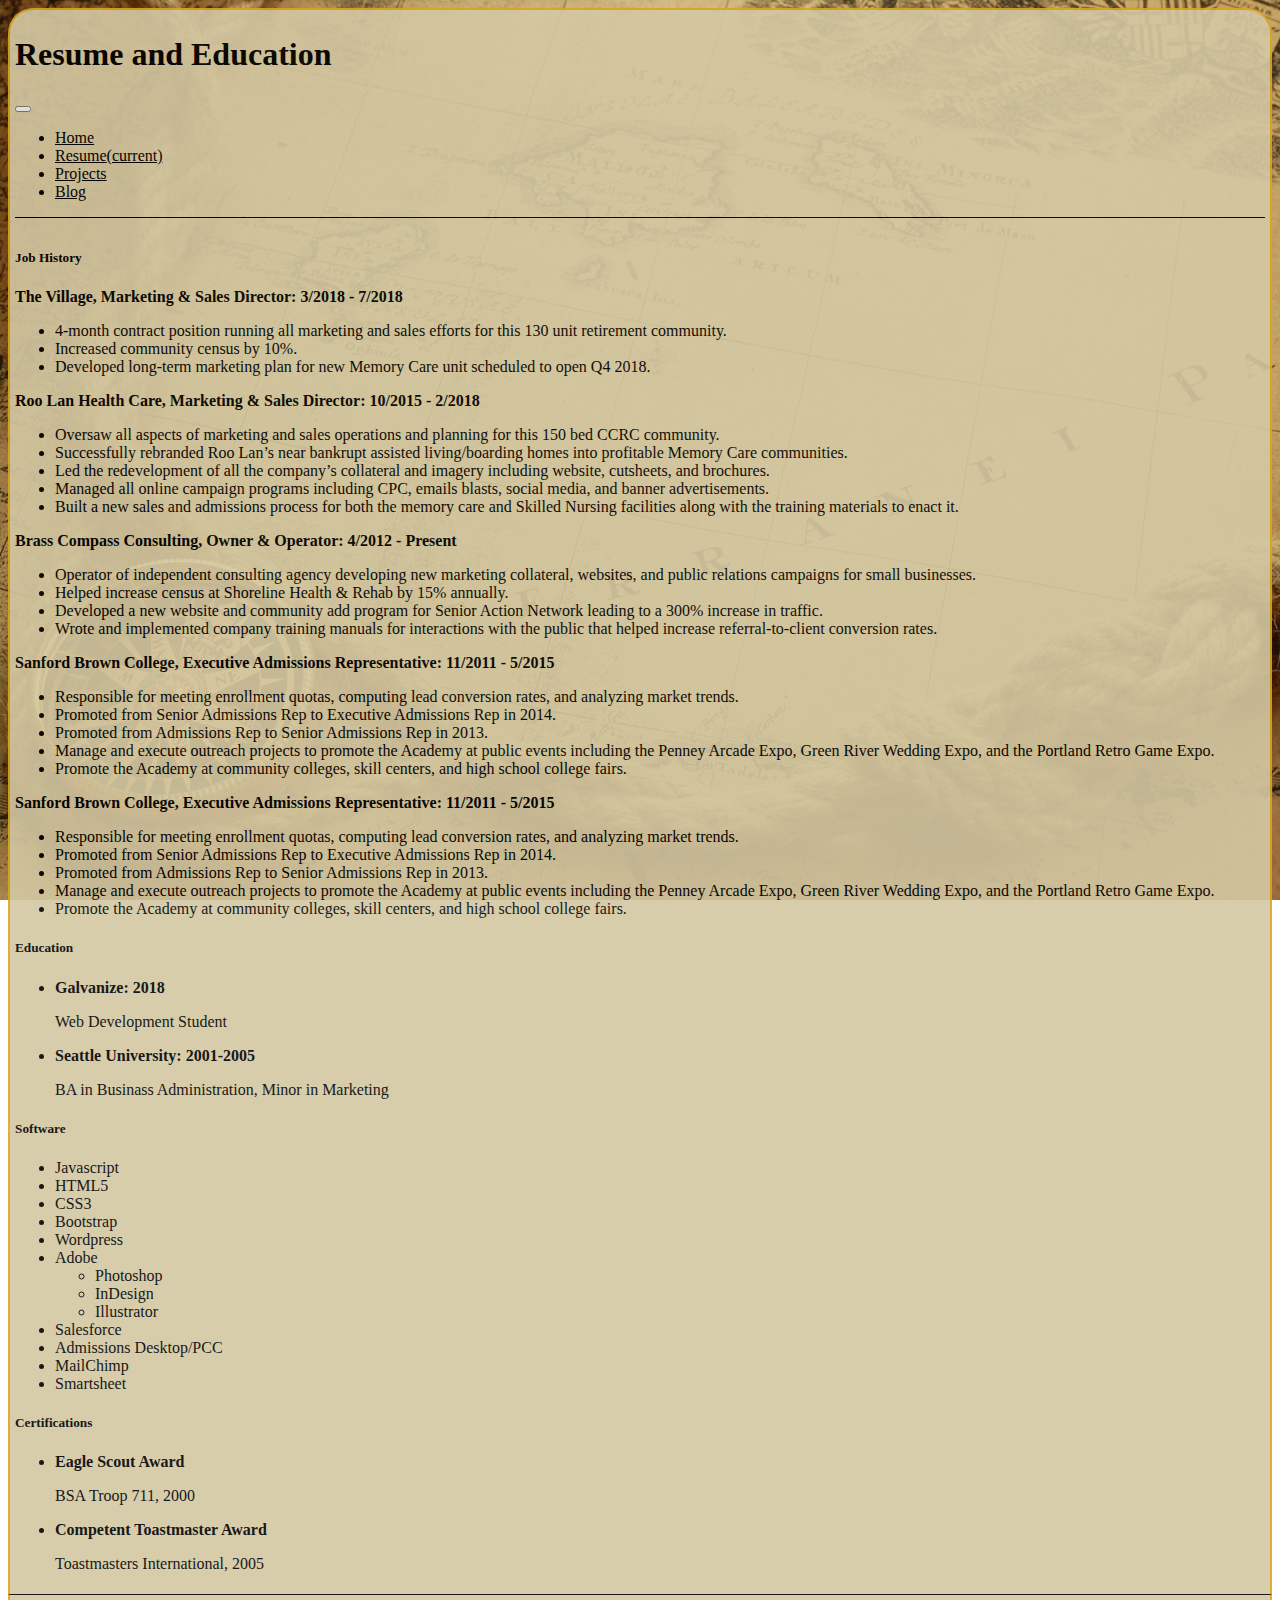
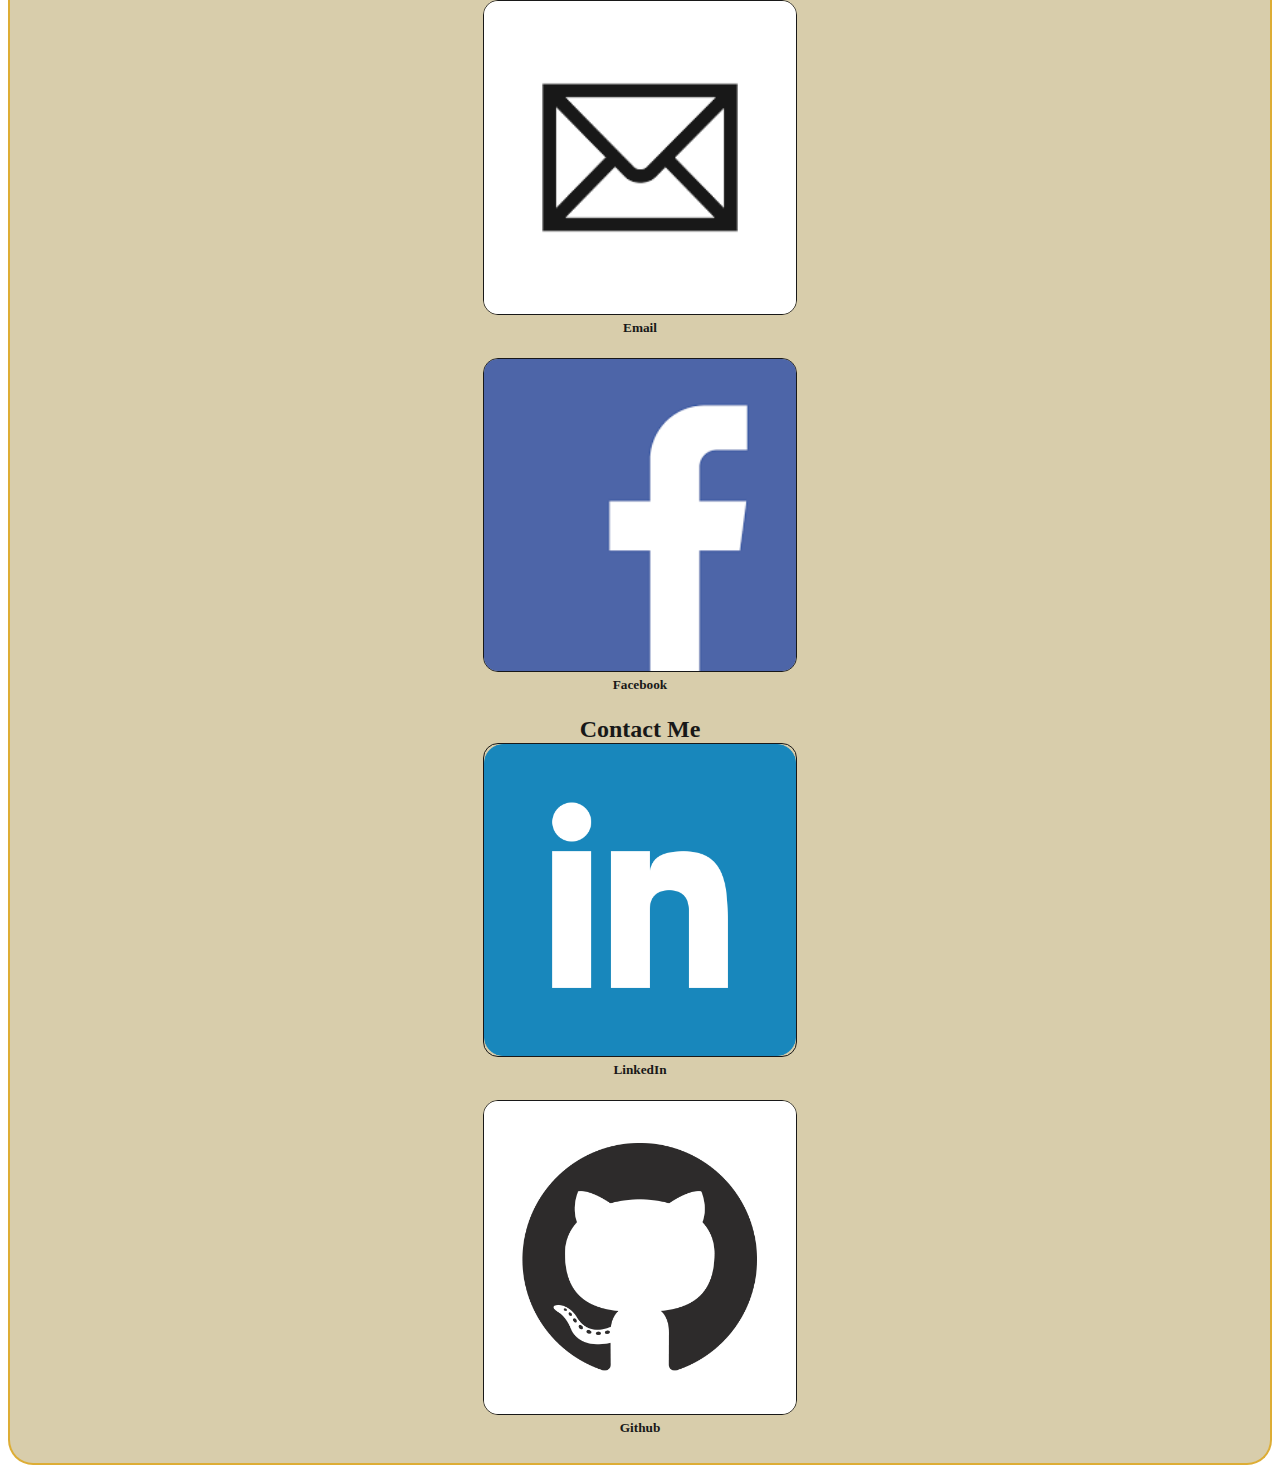
==== index2.html @ 2a0204a5 "recommit of repo to fix issue of missing image files." ====
<!DOCTYPE html>
<html>
<head>
    <meta charset="utf-8" />
    <meta http-equiv="X-UA-Compatible" content="IE=edge">
    <title>Chris Kistner Portfolio Site-Resume Page</title>
    <meta name="viewport" content="width=device-width, initial-scale=1">
    <link rel="stylesheet" type="text/css" media="screen" href="style-mods.css" />
    <link rel="stylesheet" href="https://stackpath.bootstrapcdn.com/bootstrap/4.1.3/css/bootstrap.min.css" integrity="sha384-MCw98/SFnGE8fJT3GXwEOngsV7Zt27NXFoaoApmYm81iuXoPkFOJwJ8ERdknLPMO" crossorigin="anonymous">
    <script src="https://code.jquery.com/jquery-3.3.1.slim.min.js" integrity="sha384-q8i/X+965DzO0rT7abK41JStQIAqVgRVzpbzo5smXKp4YfRvH+8abtTE1Pi6jizo" crossorigin="anonymous"></script>
<script src="https://cdnjs.cloudflare.com/ajax/libs/popper.js/1.14.3/umd/popper.min.js" integrity="sha384-ZMP7rVo3mIykV+2+9J3UJ46jBk0WLaUAdn689aCwoqbBJiSnjAK/l8WvCWPIPm49" crossorigin="anonymous"></script>
<script src="https://stackpath.bootstrapcdn.com/bootstrap/4.1.3/js/bootstrap.min.js" integrity="sha384-ChfqqxuZUCnJSK3+MXmPNIyE6ZbWh2IMqE241rYiqJxyMiZ6OW/JmZQ5stwEULTy" crossorigin="anonymous"></script>
</head>
<body>
    <main class="container">
        <div class="row align-items-center justify-content-center">
          <div class="col">
            <div class="row">
              <div class="col pagebar contentbordertop">
                <header>
                  <h1 >Resume and Education</h1>
                  <nav class="navbar navbar-expand-lg navbar-light">
                    <button class="navbar-toggler" type="button" data-toggle="collapse" data-target="#navbarNav" aria-controls="navbarNav" aria-expanded="false" aria-label="Toggle navigation">
                      <span class="navbar-toggler-icon"></span>
                    </button>
                    <div class="collapse navbar-collapse" id="navbarNav">
                      <ul class="navbar-nav">
                        <li class="nav-item active">
                          <a class="nav-link" href="/index.html">Home</a>
                        </li>
                        <li class="nav-item">
                          <a class="nav-link" href="/index2.html">Resume<span class="sr-only">(current)</span></a>
                        </li>
                        <li class="nav-item">
                          <a class="nav-link" href="/index3.html">Projects</a>
                        </li>
                        <li class="nav-item">
                          <a class="nav-link disabled" href="/index4.html">Blog</a>
                        </li>
                      </ul>
                    </div>
                  </nav>
        </header>
        </div>
        </div>
        <div class="row justify-content-center pagebar contentborderCenter">
          <div class="col-8">
            <div class="card cardmargins bg-light border-secondary mb-3">
              <div class="card-body">
                <h5 class="card-title">Job History</h5>
                <p class="card-text">
                  <b>The Village, Marketing & Sales Director: 3/2018 - 7/2018</b>
                  <ul>
                    <li>4-month contract position running all marketing and sales efforts for this 130 unit retirement community.</li>
                    <li>Increased community census by 10%.</li>
                    <li>Developed long-term marketing plan for new Memory Care unit scheduled to open Q4 2018.</li>
                  </ul>
                  <b>Roo Lan Health Care, Marketing & Sales Director: 10/2015 - 2/2018</b>
                  <ul>
                    <li>Oversaw all aspects of marketing and sales operations and planning for this 150 bed CCRC community.</li>
                    <li>Successfully rebranded Roo Lan’s near bankrupt assisted living/boarding homes into profitable Memory Care communities. </li>
                    <li>Led the redevelopment of all the company’s collateral and imagery including website, cutsheets, and brochures.</li>
                    <li>Managed all online campaign programs including CPC, emails blasts, social media, and banner advertisements.</li>
                    <li>Built a new sales and admissions process for both the memory care and Skilled Nursing facilities along with the training materials to enact it.</li>
                  </ul>
                  <b>Brass Compass Consulting, Owner & Operator: 4/2012 - Present</b>
                  <ul>
                    <li>Operator of independent consulting agency developing new marketing collateral, websites, and public relations campaigns for small businesses.</li>
                    <li>Helped increase census at Shoreline Health & Rehab by 15% annually.</li>
                    <li>Developed a new website and community add program for Senior Action Network leading to a 300% increase in traffic.</li>
                    <li>Wrote and implemented company training manuals for interactions with the public that helped increase referral-to-client conversion rates.</li>
                  </ul>
                  <b>Sanford Brown College, Executive Admissions Representative: 11/2011 - 5/2015</b>
                  <ul>
                    <li>Responsible for meeting enrollment quotas, computing lead conversion rates, and analyzing market trends.</li>
                    <li>Promoted from Senior Admissions Rep to Executive Admissions Rep in 2014.</li>
                    <li>Promoted from Admissions Rep to Senior Admissions Rep in 2013.</li>
                    <li>Manage and execute outreach projects to promote the Academy at public events including the Penney Arcade Expo, Green River Wedding Expo, and the Portland Retro Game Expo.</li>
                    <li>Promote the Academy at community colleges, skill centers, and high school college fairs.</li>
                  </ul>
                  <b>Sanford Brown College, Executive Admissions Representative: 11/2011 - 5/2015</b>
                  <ul>
                    <li>Responsible for meeting enrollment quotas, computing lead conversion rates, and analyzing market trends.</li>
                    <li>Promoted from Senior Admissions Rep to Executive Admissions Rep in 2014.</li>
                    <li>Promoted from Admissions Rep to Senior Admissions Rep in 2013.</li>
                    <li>Manage and execute outreach projects to promote the Academy at public events including the Penney Arcade Expo, Green River Wedding Expo, and the Portland Retro Game Expo.</li>
                    <li>Promote the Academy at community colleges, skill centers, and high school college fairs.</li>
                  </ul>
                </p>
              </div>
            </div>
          </div>
          <div class="col-4">
            <div class="card cardmargins bg-light border-secondary mb-3" >
              <div class="card-body text-center">
                <h5 class="card-title text-center">Education</h5>
                <p class="card-text">
                  <ul>
                    <li><b>Galvanize: 2018</b>
                    <p>Web Development Student</p></li>
                  </ul>
                  <ul>
                      <li><b>Seattle University: 2001-2005</b>
                      <p>BA in Businass Administration,
                        Minor in Marketing
                      </p>
                    </li>
                    </ul>
                </p>
              </div>
            </div>
            <div class="card cardmargins bg-light border-secondary mb-3" >
                <div class="card-body">
                  <h5 class="card-title">Software</h5>
                  <p class="card-text">
                    <ul>
                      <li>Javascript</li>
                      <li>HTML5</li>
                      <li>CSS3</li>
                      <li>Bootstrap</li>
                      <li>Wordpress</li>
                      <li>
                        Adobe
                        <ul>
                          <li>Photoshop</li>
                          <li>InDesign</li>
                          <li>Illustrator</li>
                        </ul>        
                      </li>
                      <li>Salesforce</li>
                      <li>Admissions Desktop/PCC</li>
                      <li>MailChimp</li>
                      <li>Smartsheet</li>
                      </ul>
                  </p>
                </div>
              </div>
              <div class="card cardmargins bg-light border-secondary mb-3" >
                  <div class="card-body text-center">
                    <h5 class="card-title text-center">Certifications</h5>
                    <p class="card-text">
                      <ul>
                        <li><b>Eagle Scout Award</b>
                        <p>BSA Troop 711, 2000</p></li>
                      </ul>
                      <ul>
                          <li><b>Competent Toastmaster Award</b>
                          <p>Toastmasters International, 2005</p>
                        </li>
                        </ul>
                    </p>
                  </div>
                </div>
          </div>
        </div>
        <div class="row justify-content-around pagebar contentborderBottom">
          <div class='col-sm cardmargins'>
              <img class="contactIcons" src="images/email.png" alt="Card image cap">
              <h5 class='tags'>Email</h5>
          </div>
          <div class="col-sm">
              <a href='https://www.facebook.com/christopher.kistner1' target="_blank"><img class="contactIcons" src="images/facebook.png" alt="Card image cap"></a>
              <h5 class='tags'>Facebook</h5>
          </div>
          <div class="col-sm tagTitle">
              <h2 class='tags tagTitle'>Contact Me</h2>
            </div>
            <div class="col-sm">
                <a href="https://www.linkedin.com/in/chris-kistner-10218a5/" target="_blank"><img class="contactIcons" src="images/linkedin.png" alt="Card image cap"></a>
                <h5 class='tags'>LinkedIn</h5>
              </div>
              <div class="col-sm">
                  <a href='https://github.com/chriskistner' target="_blank"><img class="contactIcons" src="images/github.png" alt="Card image cap"></a>  
                  <h5 class='tags'>Github</h5>
                </div>
        </div>
        </div>
      </div>
    </main>
  </body>
</html>
---- style-mods.css ----
body {
    background: url(images/ws_Old_Map_1920x1200.jpg) no-repeat center center fixed; 
    -webkit-background-size: cover;
    -moz-background-size: cover;
    -o-background-size: cover;
    background-size: cover;
    opacity: 0.9;
}
header{
    border-bottom: 1px solid black;
}

footer {
    border-top: 1px solid black;
    width: 100%;
    padding: 5px;
}
a {
    color: black !important;
}

h1, h2, h3, h4, h5, p {
    font-family: 'Trocchi', serif !important;
}

nav {
    background-color: #d4c8a2;
}

.homepage {
    height: 100vh;
}

.flex {
    display:flex;
}
.icons {
    margin-right: auto;
    margin-left: auto;
    height: 15%;
    width:30%;

}
.contactIcons{
    display: block;
    margin-right:auto;
    margin-left: auto;
    width: 25%;
    border-radius: 15px;
    border: 1px solid black;
}

.homeName {
    color: #DAA520;
    -webkit-text-stroke-width: 1px;
    -webkit-text-stroke-color: black;
    font-size: 4em;
}

.pagebar {
    background-color: #d4c8a2;
    padding: 5px;
}

.contentbordertop {
    border-top: 2px solid #DAA520;
    border-right: 2px solid #DAA520;
    border-left: 2px solid #DAA520;
    border-top-right-radius: 25px;
    border-top-left-radius: 25px;
}

.contentborderBottom {
    border-bottom-right-radius: 25px;
    border-bottom-left-radius: 25px;
    border-bottom: 2px solid #DAA520;
    border-right: 2px solid #DAA520;
    border-left: 2px solid #DAA520;
    border-top: 1px solid black;
}

.contentborderCenter {
    border-right: 2px solid #DAA520;
    border-left: 2px solid #DAA520;
}

.cardmargins{
    margin:auto;
}

.tags{
    text-align: center;
    margin-top: 5px;
}

.tagTitle{
    margin-top: auto;
    margin-bottom: auto;
}
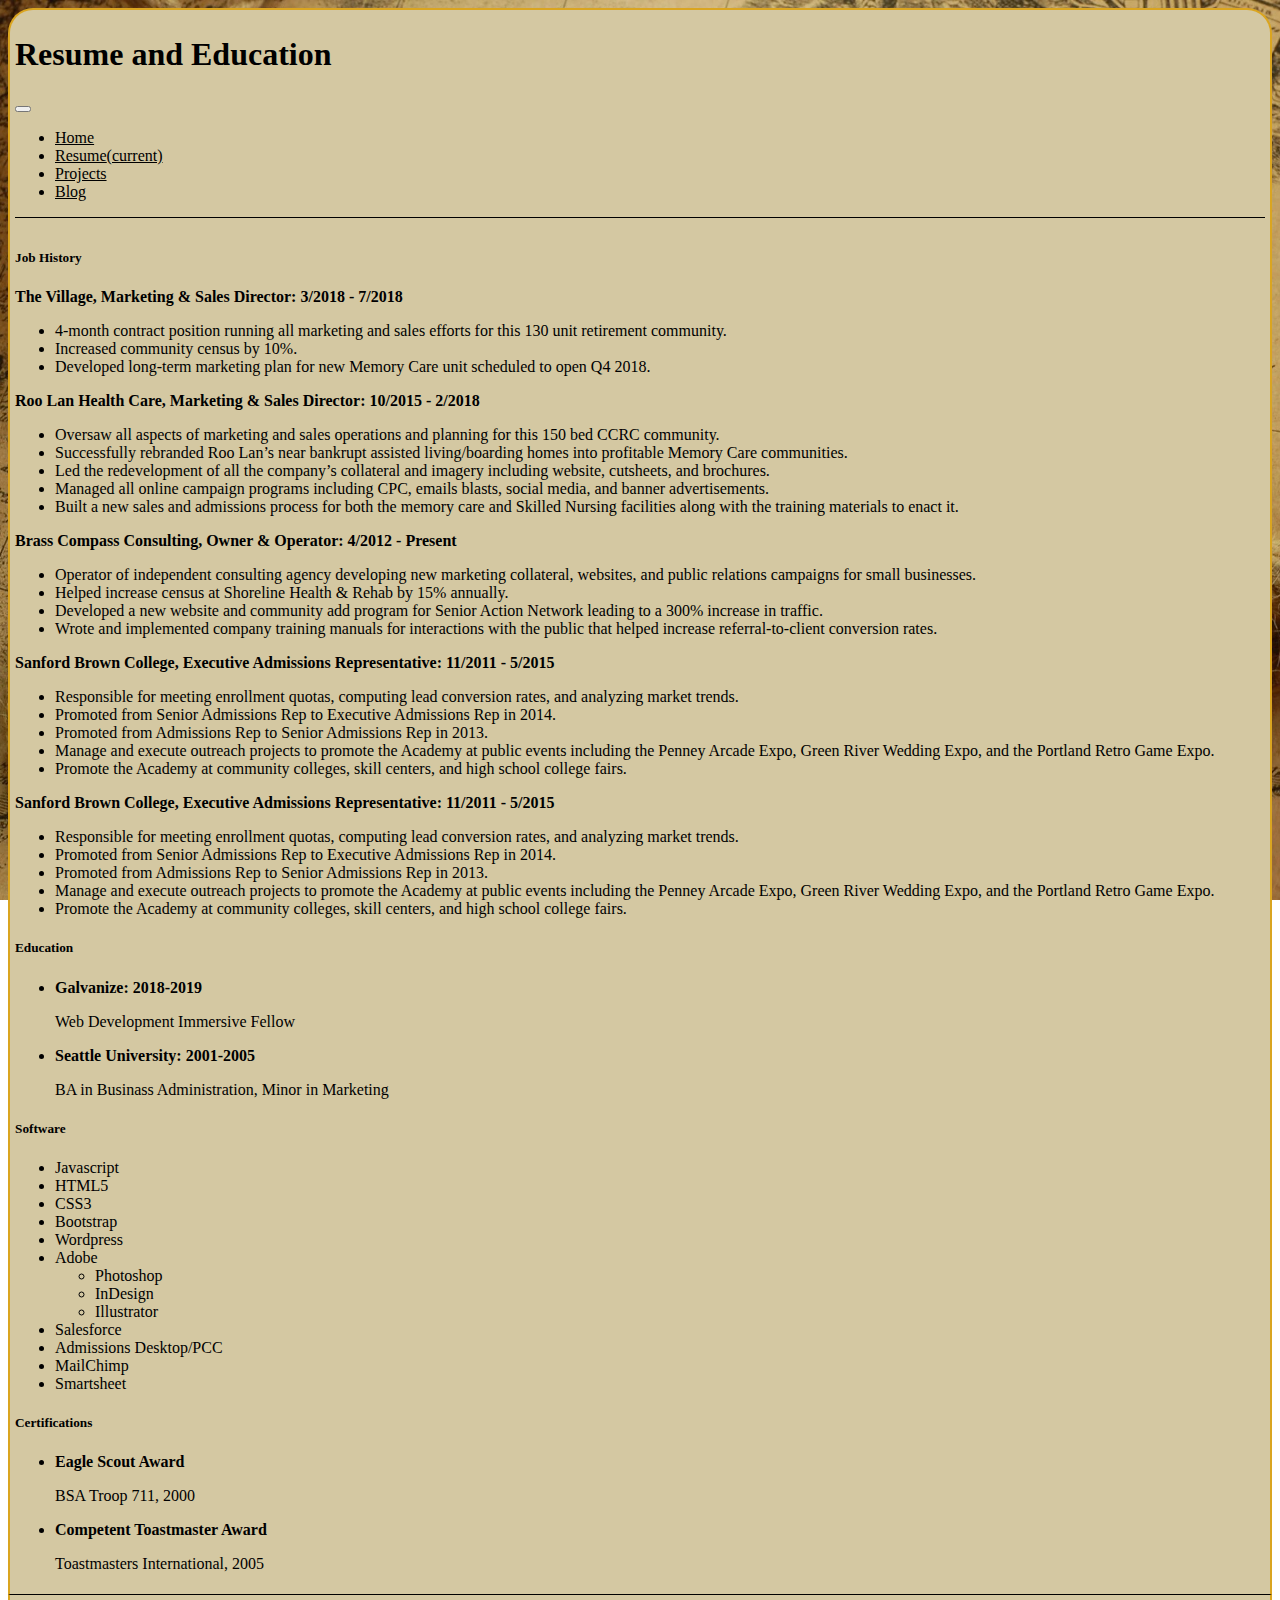
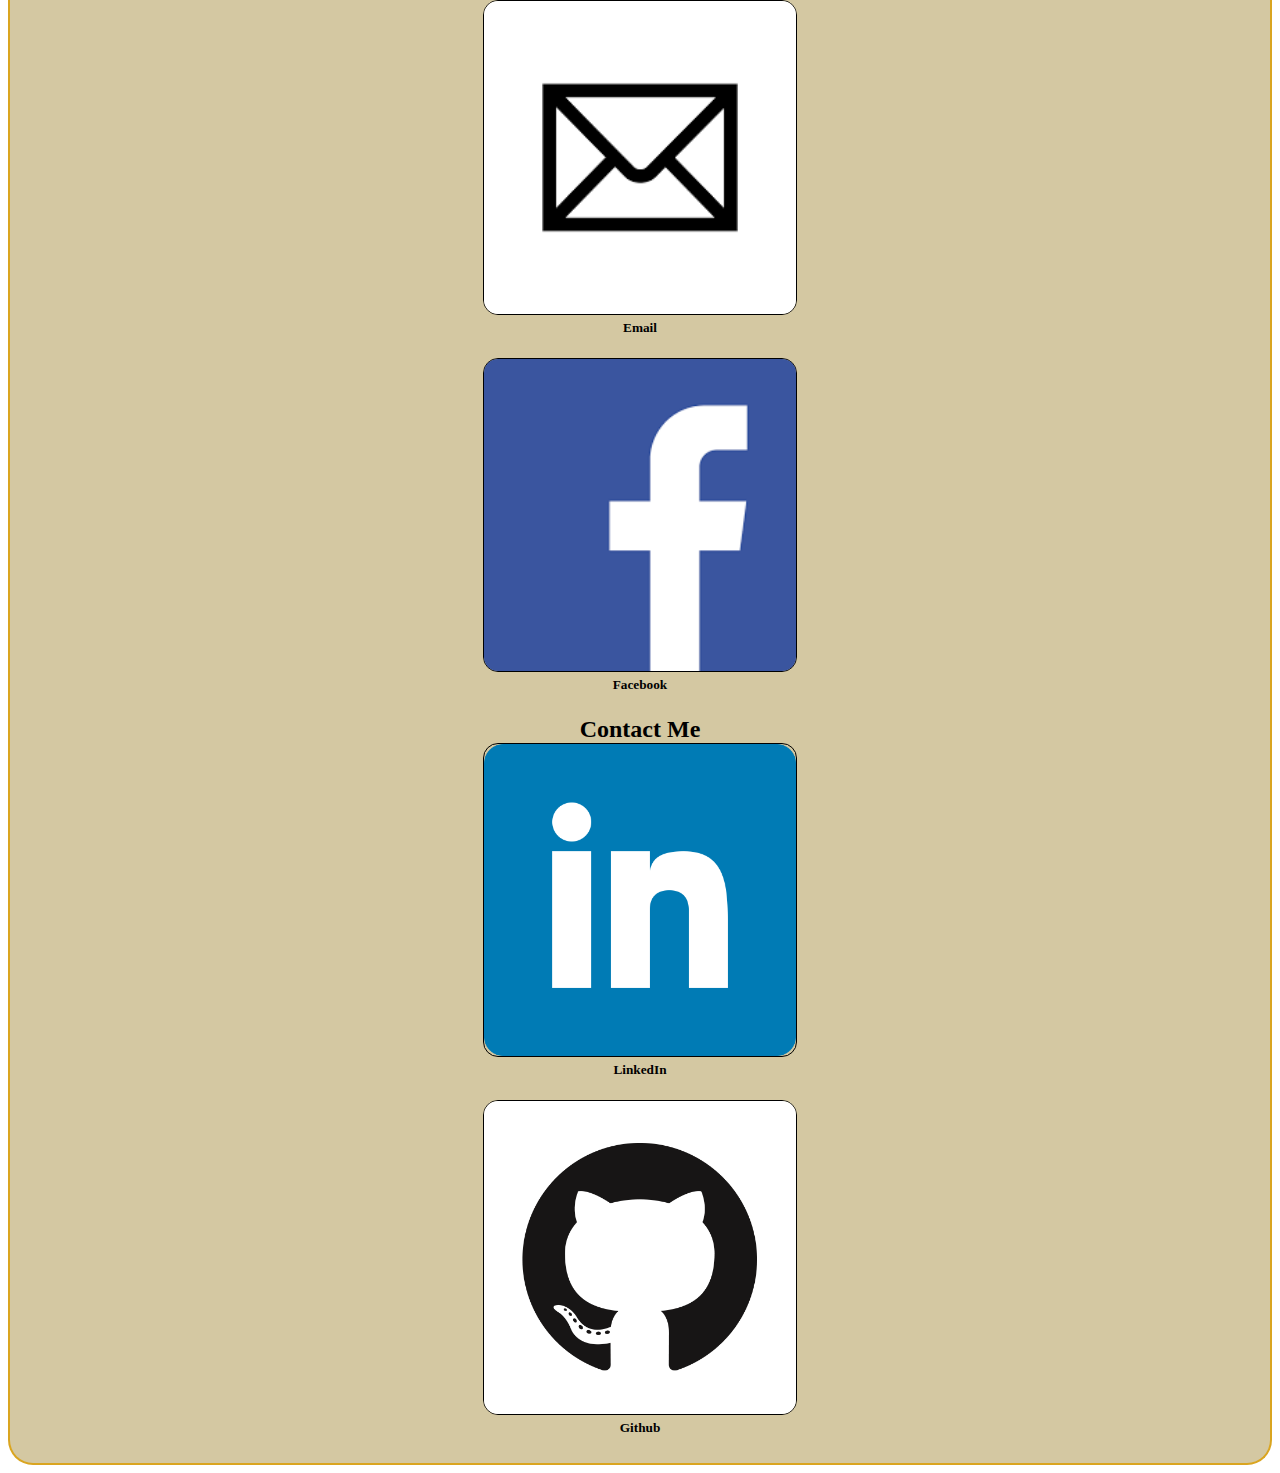
==== commit 795ba4ef: "Updated Education section" ====
--- a/index2.html
+++ b/index2.html
@@ -92,12 +92,12 @@
           </div>
           <div class="col-4">
             <div class="card cardmargins bg-light border-secondary mb-3" >
-              <div class="card-body text-center">
-                <h5 class="card-title text-center">Education</h5>
+              <div class="card-body">
+                <h5 class="card-title">Education</h5>
                 <p class="card-text">
                   <ul>
-                    <li><b>Galvanize: 2018</b>
-                    <p>Web Development Student</p></li>
+                    <li><b>Galvanize: 2018-2019</b>
+                    <p>Web Development Immersive Fellow</p></li>
                   </ul>
                   <ul>
                       <li><b>Seattle University: 2001-2005</b>
@@ -136,8 +136,8 @@
                 </div>
               </div>
               <div class="card cardmargins bg-light border-secondary mb-3" >
-                  <div class="card-body text-center">
-                    <h5 class="card-title text-center">Certifications</h5>
+                  <div class="card-body">
+                    <h5 class="card-title">Certifications</h5>
                     <p class="card-text">
                       <ul>
                         <li><b>Eagle Scout Award</b>
--- a/style-mods.css
+++ b/style-mods.css
@@ -4,7 +4,6 @@
     -moz-background-size: cover;
     -o-background-size: cover;
     background-size: cover;
-    opacity: 0.9;
 }
 header{
     border-bottom: 1px solid black;
@@ -98,3 +97,10 @@
     margin-bottom: auto;
 }
 
+.projectImage {
+    width: 350px;
+    height: 200px;
+    margin-right: 10px;
+    margin-bottom: 10px;
+}
+
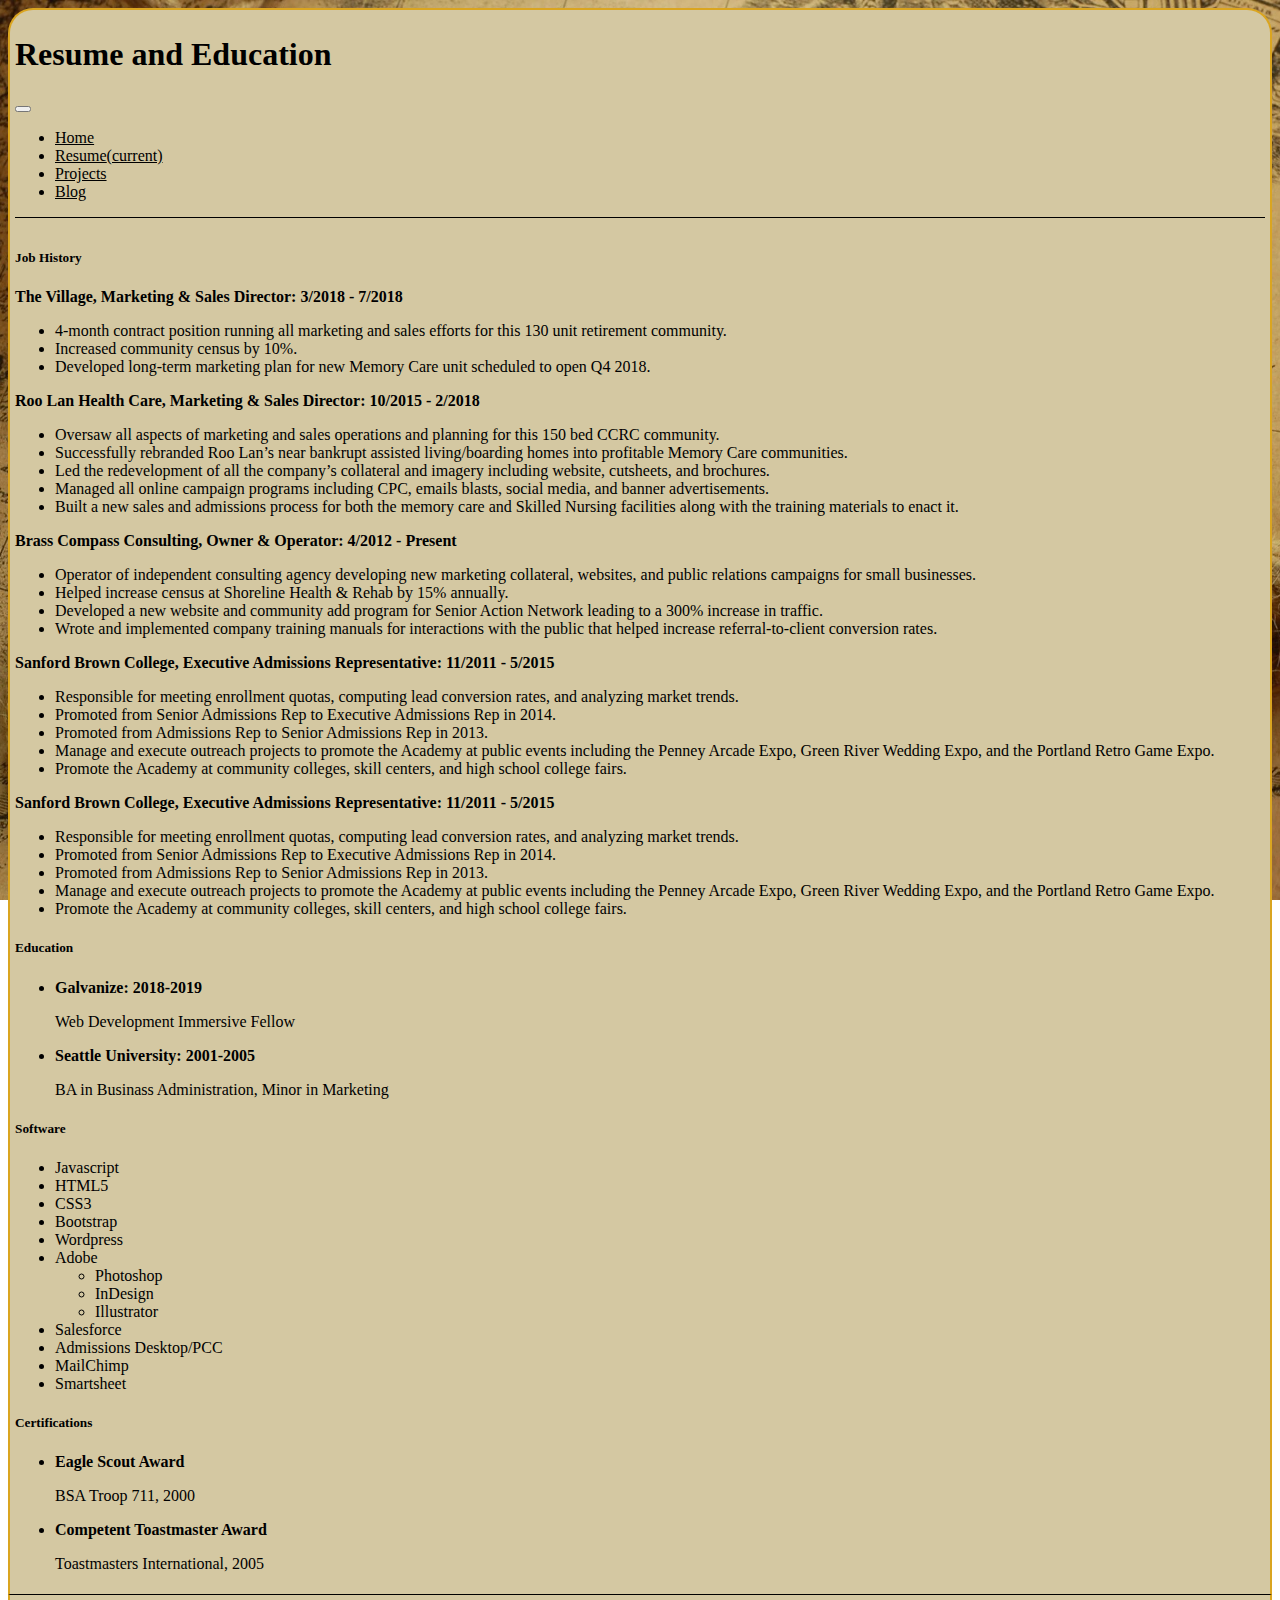
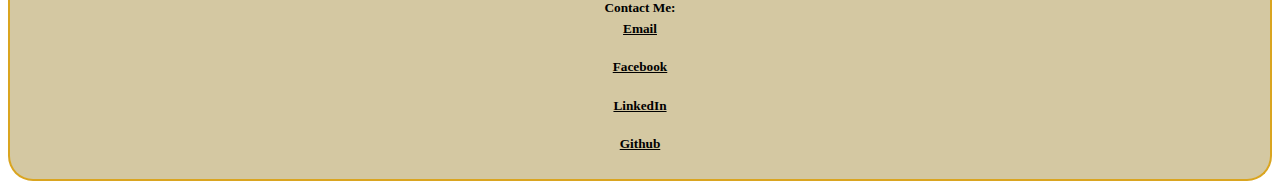
==== commit aaf66043: "reworked footer links and added vertical margins to the overall body containers" ====
--- a/index2.html
+++ b/index2.html
@@ -13,7 +13,7 @@
 </head>
 <body>
     <main class="container">
-        <div class="row align-items-center justify-content-center">
+        <div class="row align-items-center justify-content-center my-3">
           <div class="col">
             <div class="row">
               <div class="col pagebar contentbordertop">
@@ -154,25 +154,21 @@
           </div>
         </div>
         <div class="row justify-content-around pagebar contentborderBottom">
+          <div class="col-sm tagTitle">
+            <h5 class='tags tagTitle'>Contact Me:</h5>
+          </div>
           <div class='col-sm cardmargins'>
-              <img class="contactIcons" src="images/email.png" alt="Card image cap">
-              <h5 class='tags'>Email</h5>
+              <a href="mailto:chris.kistner0@gmail.com"><h5 class='tags'>Email</h5></a>
           </div>
           <div class="col-sm">
-              <a href='https://www.facebook.com/christopher.kistner1' target="_blank"><img class="contactIcons" src="images/facebook.png" alt="Card image cap"></a>
-              <h5 class='tags'>Facebook</h5>
+              <a href='https://www.facebook.com/christopher.kistner1' target="_blank"><h5 class='tags'>Facebook</h5></a>
           </div>
-          <div class="col-sm tagTitle">
-              <h2 class='tags tagTitle'>Contact Me</h2>
-            </div>
-            <div class="col-sm">
-                <a href="https://www.linkedin.com/in/chris-kistner-10218a5/" target="_blank"><img class="contactIcons" src="images/linkedin.png" alt="Card image cap"></a>
-                <h5 class='tags'>LinkedIn</h5>
-              </div>
-              <div class="col-sm">
-                  <a href='https://github.com/chriskistner' target="_blank"><img class="contactIcons" src="images/github.png" alt="Card image cap"></a>  
-                  <h5 class='tags'>Github</h5>
-                </div>
+          <div class="col-sm">
+                <a href="https://www.linkedin.com/in/chris-kistner-10218a5/" target="_blank"><h5 class='tags'>LinkedIn</h5></a>
+          </div>
+          <div class="col-sm">
+            <a href='https://github.com/chriskistner' target="_blank"><h5 class='tags'>Github</h5></a>
+          </div>
         </div>
         </div>
       </div>
